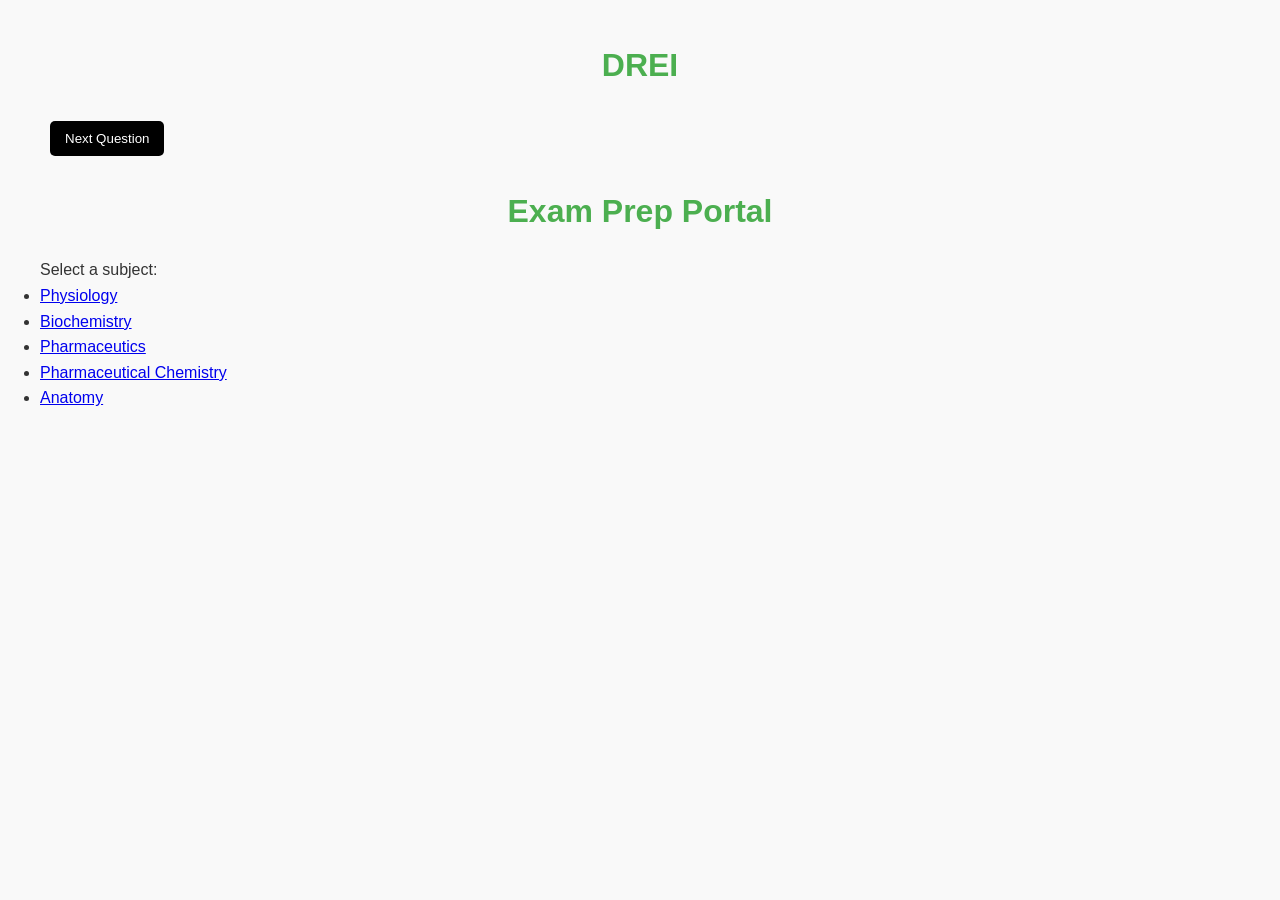
==== index.html @ df40a8a6 "Add files via upload" ====
<!DOCTYPE html>
<html>
<head>
  <title>DIVINE Prep Quiz</title>
  <style>
    body { font-family: Arial; margin: 40px; }
    .question { margin: 20px 0; }
    button { margin: 10px; padding: 10px 20px; }
  </style>
</head>
<body>
  <h1>DREI</h1>
  <div id="quiz"></div>
  <button onclick="nextQuestion()">Next Question</button>
  <p id="score"></p>

  <script>


    function nextQuestion() {
      if (index < questions.length) {
        const q = questions[index];
        const answer = prompt(q.q);
        if (answer == q.a) {
          score++;
          alert("Correct!");
        } else {
          alert("Wrong! Correct answer: " + q.a);
        }
        index++;
        document.getElementById("score").innerText = "Score: " + score;
      } else {
        alert("Quiz finished! Final score: " + score);
      }
    }
  </script>
</body>
</html>
<!DOCTYPE html>
<html>
<head>
  <title>University Exam Prep</title>
  <link rel="stylesheet" href="style.css">
</head>
<body>
  <h1>Exam Prep Portal</h1>
  <p>Select a subject:</p>
  <ul>
    <li><a href="physiology.html">Physiology</a></li>
    <li><a href="biochemistry.html">Biochemistry</a></li>
    <li><a href="pharmaceutics.html">Pharmaceutics</a></li>
    <li><a href="chemistry.html">Pharmaceutical Chemistry</a></li>
    <li><a href="anatomy.html">Anatomy</a></li>
  </ul>
</body>
</html>
<link rel="stylesheet" href="style.css">
---- style.css ----
/* style.css */

/* Reset default browser styles */
* {
  margin: 0;
  padding: 0;
  box-sizing: border-box;
}

/* Body styling */
body {
  font-family: 'Segoe UI', Arial, sans-serif;
  background: #f9f9f9;
  color: #333;
  line-height: 1.6;
}

/* Navigation bar */
nav {
  background: #4CAF50;
  padding: 10px 20px;
}

nav ul {
  list-style: none;
  display: flex;
  justify-content: center;
}

nav ul li {
  margin: 0 15px;
}

nav ul li a {
  color: white;
  text-decoration: none;
  font-weight: bold;
  transition: color 0.3s;
}

nav ul li a:hover {
  color: #FFD700;
}

/* Page headings */
h1 {
  text-align: center;
  margin: 20px 0;
  color: #4CAF50;
}

/* Content box */
.container {
  max-width: 900px;
  margin: 20px auto;
  background: white;
  padding: 20px;
  border-radius: 8px;
  box-shadow: 0 2px 8px rgba(0,0,0,0.1);
}

/* Buttons */
button {
  background: rgb(0, 0, 0);
  color: white;
  border: none;
  padding: 10px 15px;
  border-radius: 5px;
  cursor: pointer;
  transition: background 0.3s;
}

button:hover {
  background: #45a049;
}
---- style.css ----
/* style.css */

/* Reset default browser styles */
* {
  margin: 0;
  padding: 0;
  box-sizing: border-box;
}

/* Body styling */
body {
  font-family: 'Segoe UI', Arial, sans-serif;
  background: #f9f9f9;
  color: #333;
  line-height: 1.6;
}

/* Navigation bar */
nav {
  background: #4CAF50;
  padding: 10px 20px;
}

nav ul {
  list-style: none;
  display: flex;
  justify-content: center;
}

nav ul li {
  margin: 0 15px;
}

nav ul li a {
  color: white;
  text-decoration: none;
  font-weight: bold;
  transition: color 0.3s;
}

nav ul li a:hover {
  color: #FFD700;
}

/* Page headings */
h1 {
  text-align: center;
  margin: 20px 0;
  color: #4CAF50;
}

/* Content box */
.container {
  max-width: 900px;
  margin: 20px auto;
  background: white;
  padding: 20px;
  border-radius: 8px;
  box-shadow: 0 2px 8px rgba(0,0,0,0.1);
}

/* Buttons */
button {
  background: rgb(0, 0, 0);
  color: white;
  border: none;
  padding: 10px 15px;
  border-radius: 5px;
  cursor: pointer;
  transition: background 0.3s;
}

button:hover {
  background: #45a049;
}
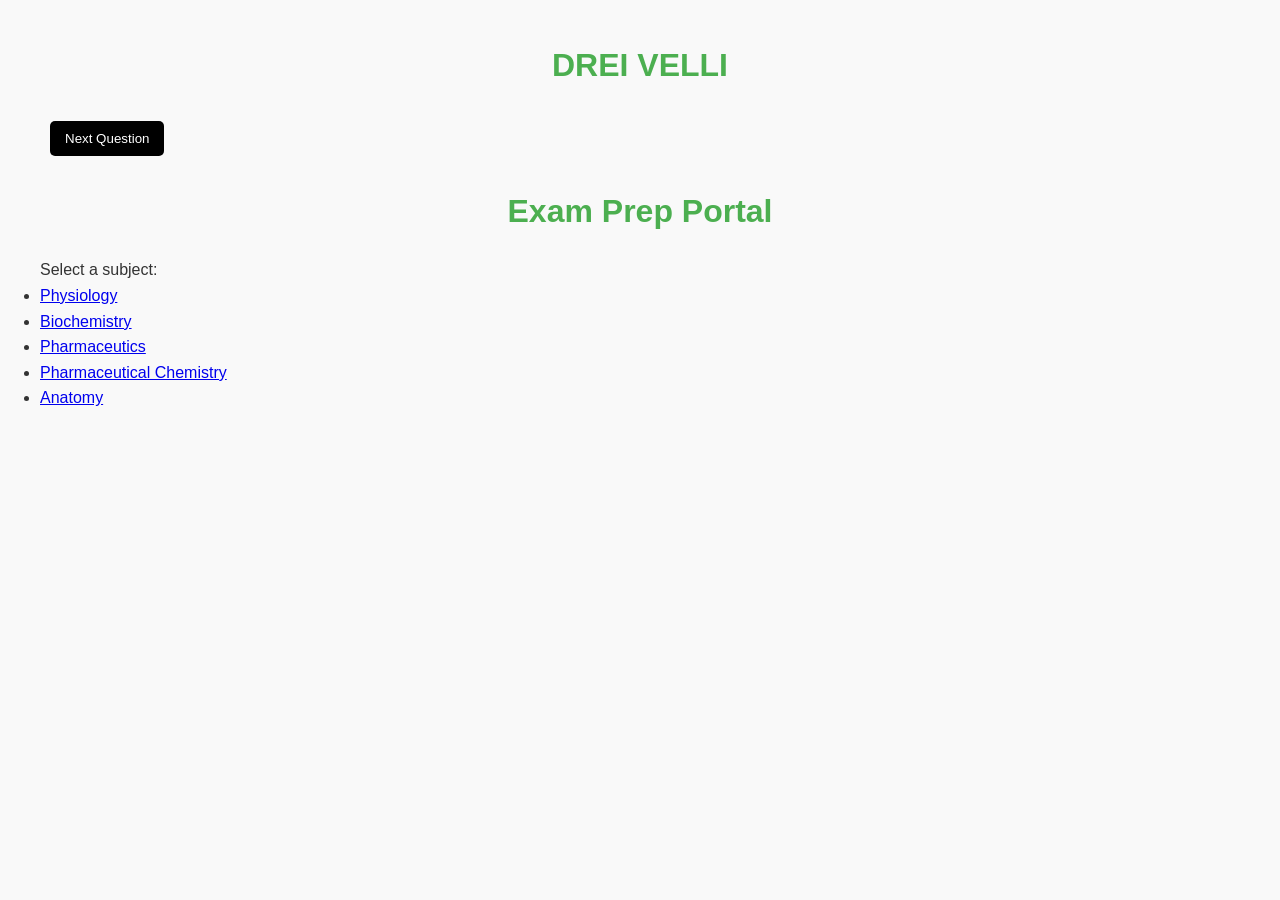
==== commit 532a368f: "Update index.html" ====
--- a/index.html
+++ b/index.html
@@ -9,7 +9,7 @@
   </style>
 </head>
 <body>
-  <h1>DREI</h1>
+  <h1>DREI VELLI</h1>
   <div id="quiz"></div>
   <button onclick="nextQuestion()">Next Question</button>
   <p id="score"></p>
